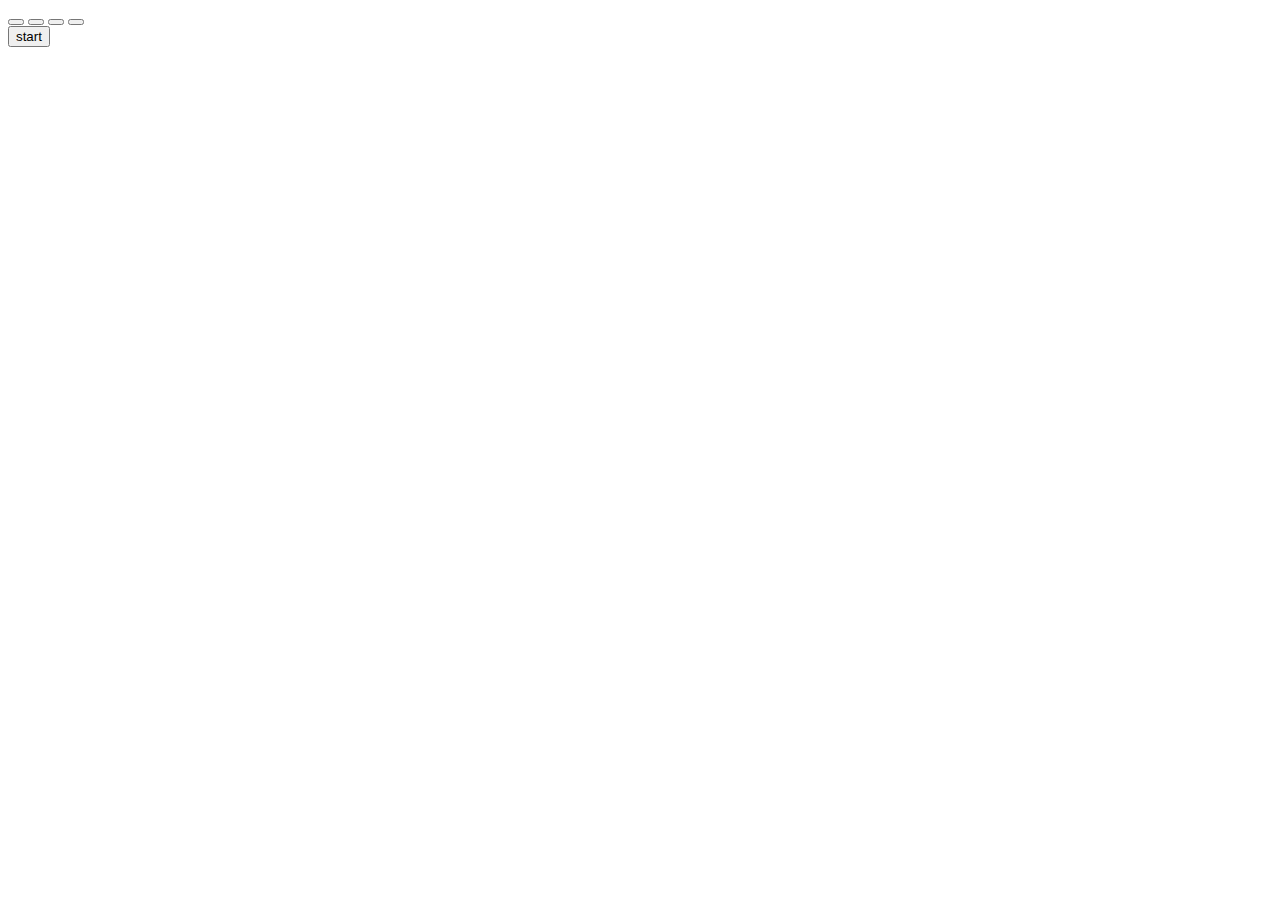
==== public/index.html @ b2e012d9 "simon says css" ====
<!DOCTYPE html>
<html>
<head>
	<link rel="stylesheet" type="text/css" href="/simplesimon.css">
	<title>Simple Simon</title>
</head>
<body>
	<div id='outterCircle'>
		<div id='innerCircle'>
			<button class='buttons' id='greenButton' type='button' data-value='1' class='green'></button>
			<button class='buttons' id='redButton' type='button' data-value='2' class='red'></button>
			<button class='buttons' id='yellowButton' type='button' data-value='3' class='yellow'></button>
			<button class='buttons' id='blueButton' type='button' data-value='4' class='blue'></button>
			<div id='innerInnerCircle'></div>
		</div>
	</div>
	<button id='start' class ='start' type='button' class='start'>start</button>
		
	<script src="https://ajax.googleapis.com/ajax/libs/jquery/2.1.3/jquery.min.js"></script>
	<script src="/simplesimon.js"></script>
</body>
</html>
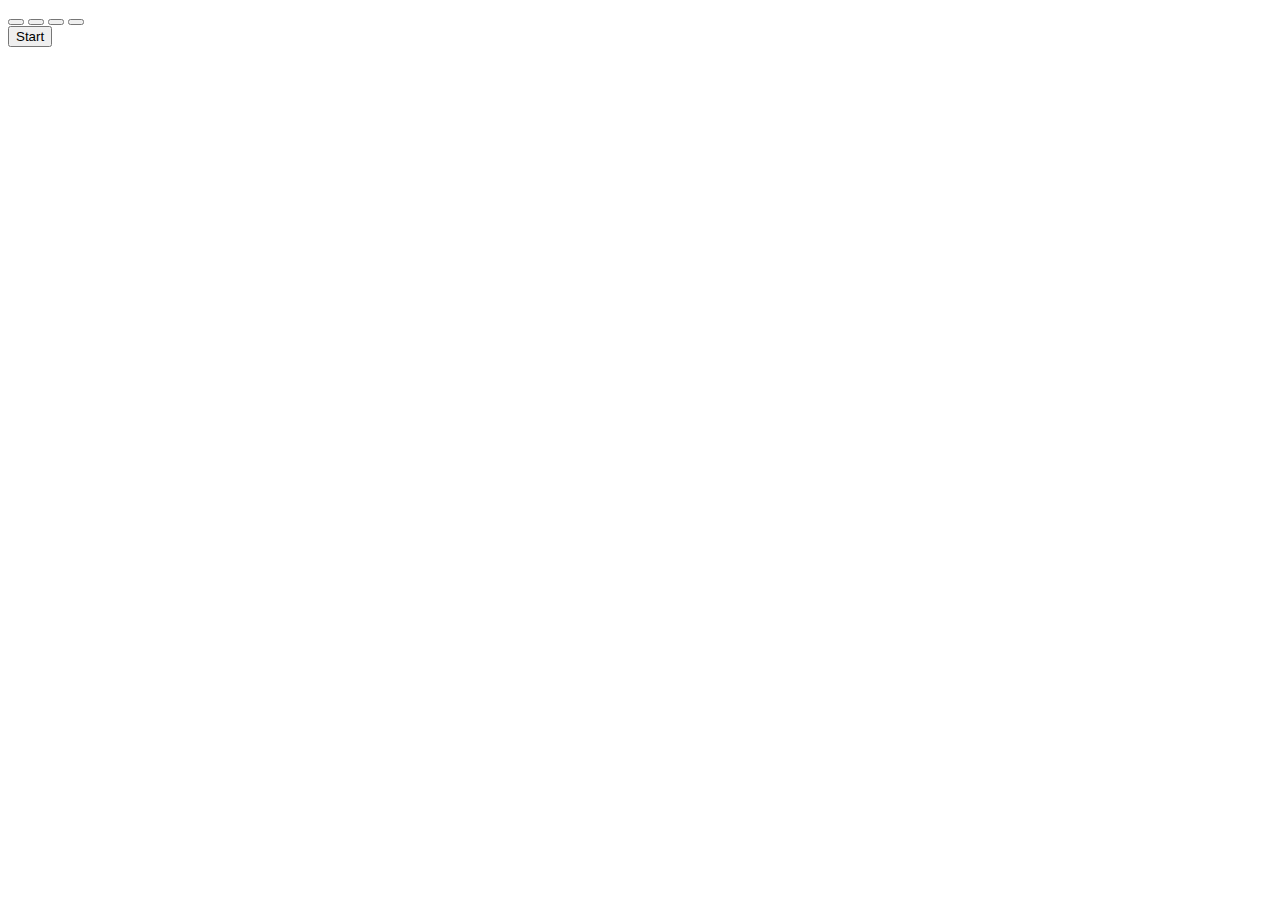
==== commit 5d448e9b: "simon says js" ====
--- a/public/index.html
+++ b/public/index.html
@@ -7,16 +7,18 @@
 <body>
 	<div id='outterCircle'>
 		<div id='innerCircle'>
-			<button class='buttons' id='greenButton' type='button' data-value='1' class='green'></button>
-			<button class='buttons' id='redButton' type='button' data-value='2' class='red'></button>
-			<button class='buttons' id='yellowButton' type='button' data-value='3' class='yellow'></button>
-			<button class='buttons' id='blueButton' type='button' data-value='4' class='blue'></button>
+			<button class='buttons' id='greenButton' type='button' data-number='1' class='green'></button>
+			<button class='buttons' id='redButton' type='button' data-number='2' class='red'></button>
+			<button class='buttons' id='yellowButton' type='button' data-number='3' class='yellow'></button>
+			<button class='buttons' id='blueButton' type='button' data-number='4' class='blue'></button>
 			<div id='innerInnerCircle'></div>
 		</div>
 	</div>
-	<button id='start' class ='start' type='button' class='start'>start</button>
-		
+
+	<button id='start' class ='start' type='button' class='start'>Start</button>
+
 	<script src="https://ajax.googleapis.com/ajax/libs/jquery/2.1.3/jquery.min.js"></script>
-	<script src="/simplesimon.js"></script>
+	<script type="text/javascript" src="/simplesimon.js"></script>
+	
 </body>
 </html>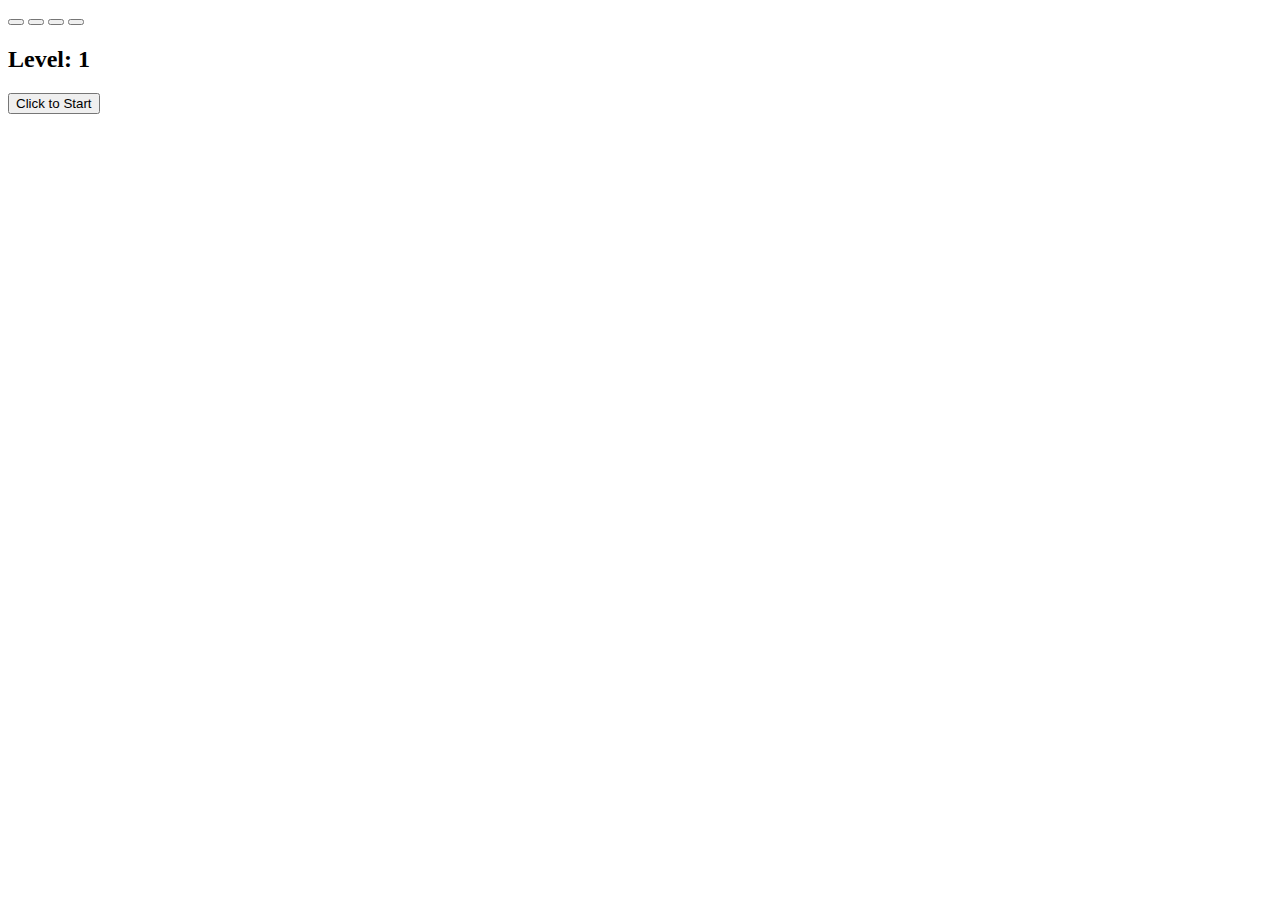
==== commit 4ecad614: "ss lights" ====
--- a/public/index.html
+++ b/public/index.html
@@ -5,20 +5,27 @@
 	<title>Simple Simon</title>
 </head>
 <body>
-	<div id='outterCircle'>
-		<div id='innerCircle'>
-			<button class='buttons' id='greenButton' type='button' data-number='1' class='green'></button>
-			<button class='buttons' id='redButton' type='button' data-number='2' class='red'></button>
-			<button class='buttons' id='yellowButton' type='button' data-number='3' class='yellow'></button>
-			<button class='buttons' id='blueButton' type='button' data-number='4' class='blue'></button>
-			<div id='innerInnerCircle'></div>
+	<div class='wrapper'>
+		<div id='outterCircle'>
+			<div id='innerCircle'>
+				<button class='buttons' id='greenButton' type='button' data-number='1' class='green'></button>
+				<button class='buttons' id='redButton' type='button' data-number='2' class='red'></button>
+				<button class='buttons' id='yellowButton' type='button' data-number='3' class='yellow'></button>
+				<button class='buttons' id='blueButton' type='button' data-number='4' class='blue'></button>
+				<div id='innerInnerCircle'></div>
+			</div>
+		</div>
+
+		<div class='gameInfo'>
+			<h2>Level: <span data-round='0'>1</span></h2>
+			<button id='start' class ='start' type='button' class='start'>Click to Start</button>
 		</div>
 	</div>
 
-	<button id='start' class ='start' type='button' class='start'>Start</button>
+	<script src='https://ajax.googleapis.com/ajax/libs/jquery/2.1.3/jquery.min.js'></script>
+	<script type='text/javascript' src='/simplesimon.js'></script>
 
-	<script src="https://ajax.googleapis.com/ajax/libs/jquery/2.1.3/jquery.min.js"></script>
-	<script type="text/javascript" src="/simplesimon.js"></script>
+
 	
 </body>
 </html>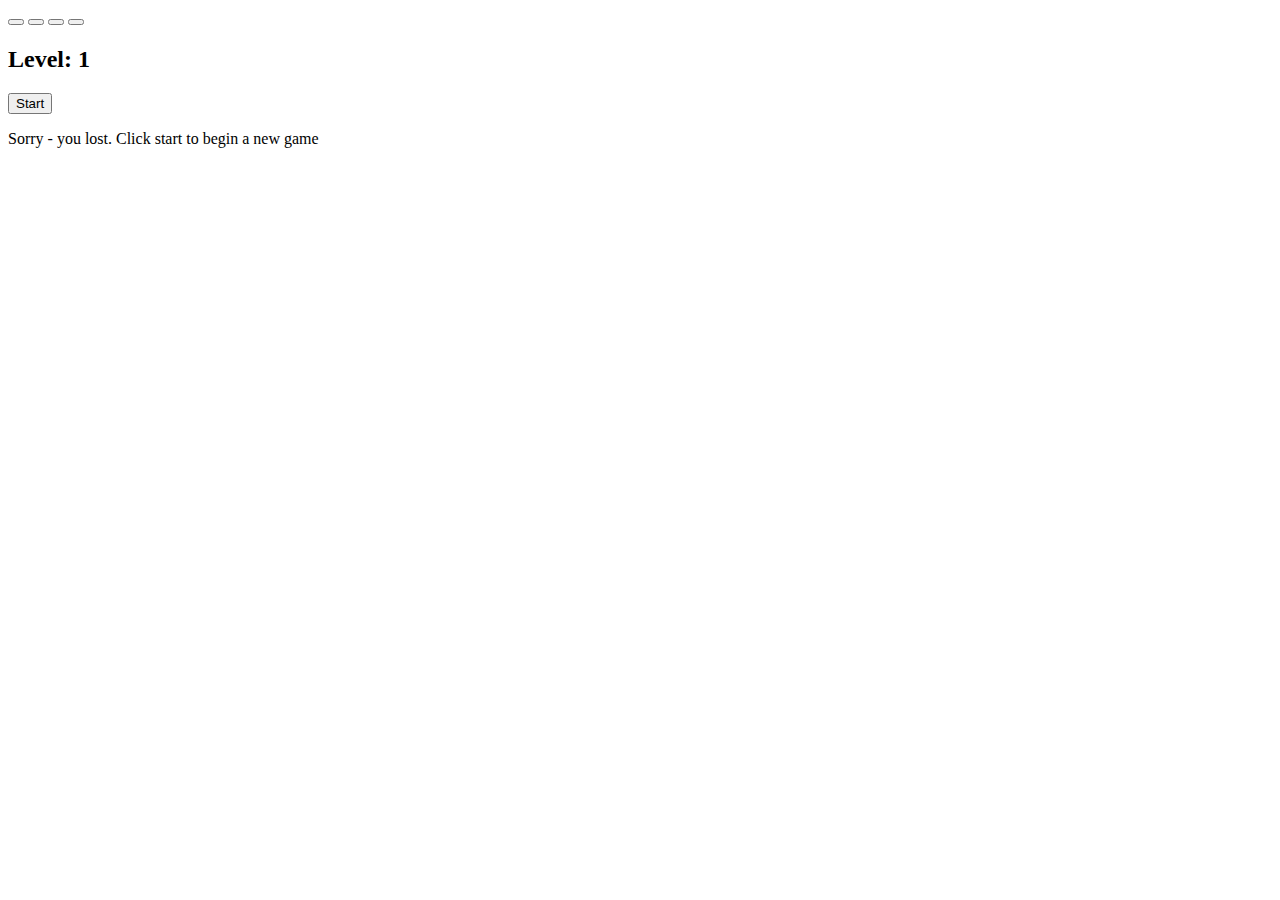
==== commit e18c5953: "finished ss functionality" ====
--- a/public/index.html
+++ b/public/index.html
@@ -18,7 +18,8 @@
 
 		<div class='gameInfo'>
 			<h2>Level: <span data-round='0'>1</span></h2>
-			<button id='start' class ='start' type='button' class='start'>Click to Start</button>
+			<button id='start' class ='start' type='button' class='start'>Start</button>
+			<p id='gameInfoP'>Sorry - you lost. Click start to begin a new game</p>
 		</div>
 	</div>
 
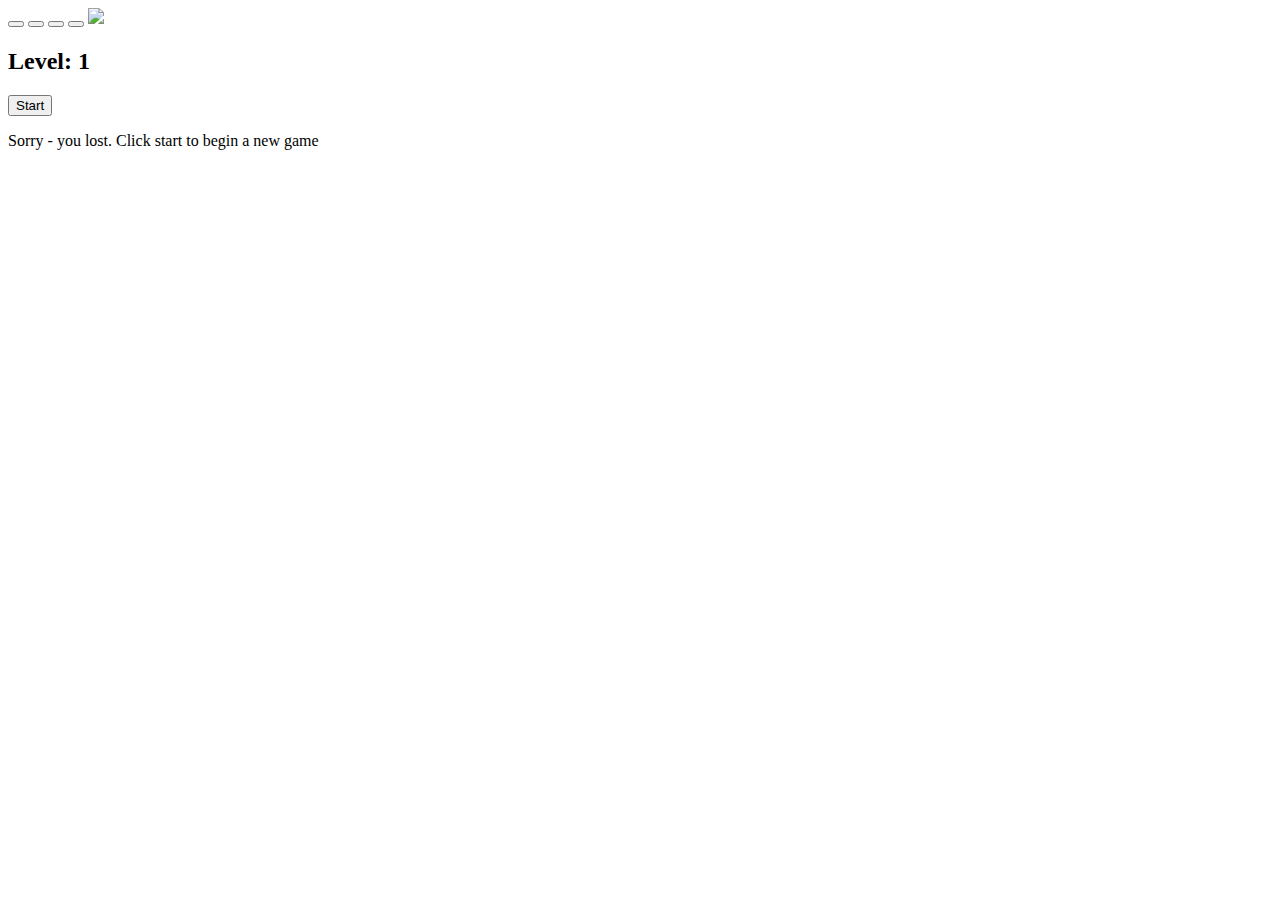
==== commit b879fa08: "add chuck norris theme" ====
--- a/public/index.html
+++ b/public/index.html
@@ -12,10 +12,10 @@
 				<button class='buttons' id='redButton' type='button' data-number='2' class='red'></button>
 				<button class='buttons' id='yellowButton' type='button' data-number='3' class='yellow'></button>
 				<button class='buttons' id='blueButton' type='button' data-number='4' class='blue'></button>
-				<div id='innerInnerCircle'></div>
+				<img id='cnapproved' src="/cnapproved.png">
 			</div>
 		</div>
-
+		
 		<div class='gameInfo'>
 			<h2>Level: <span data-round='0'>1</span></h2>
 			<button id='start' class ='start' type='button' class='start'>Start</button>
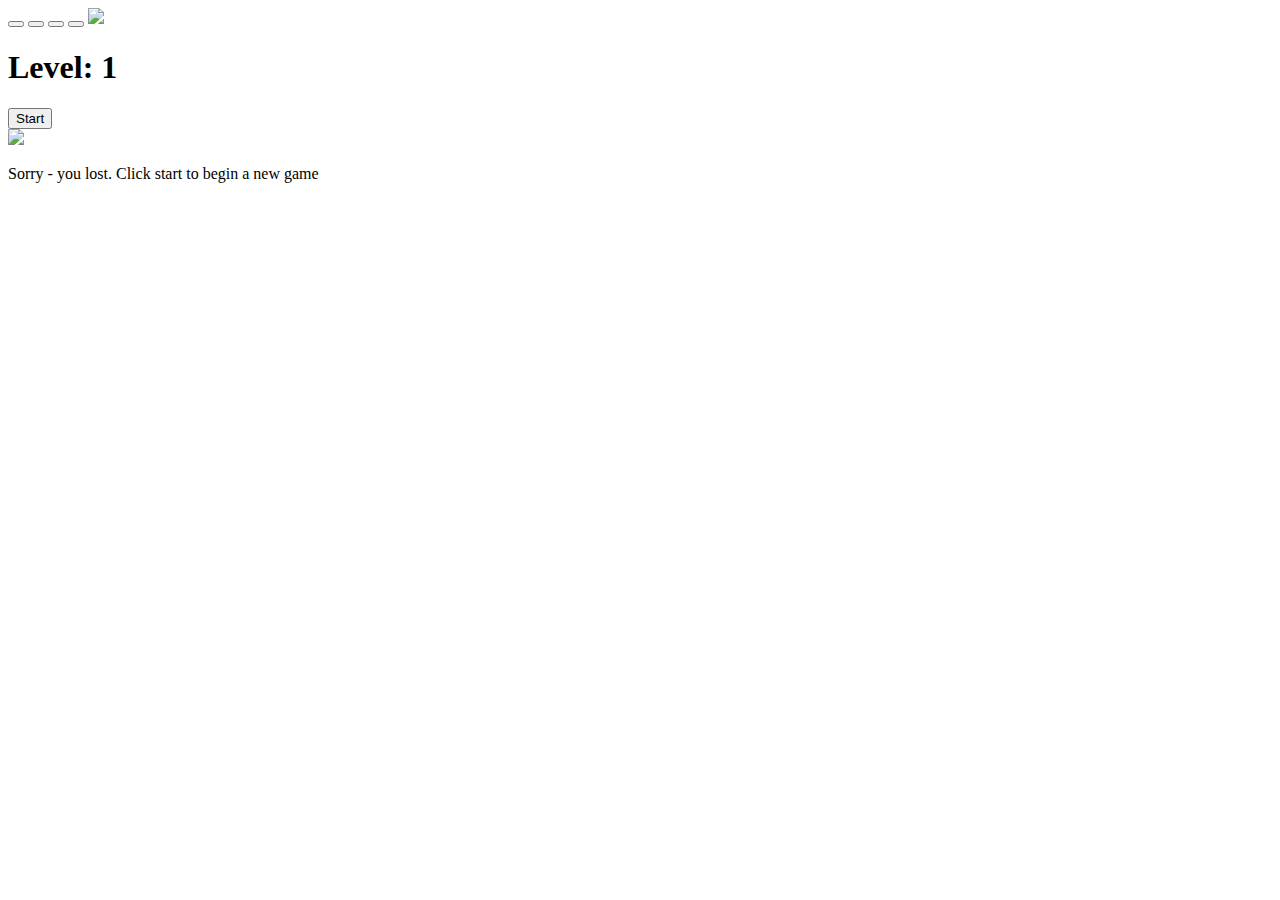
==== commit 75b52e7d: "audio to ss" ====
--- a/public/index.html
+++ b/public/index.html
@@ -15,14 +15,17 @@
 				<img id='cnapproved' src="/cnapproved.png">
 			</div>
 		</div>
-		
+
 		<div class='gameInfo'>
-			<h2>Level: <span data-round='0'>1</span></h2>
+			<h1>Level: <span data-round='0'>1</span></h1>
 			<button id='start' class ='start' type='button' class='start'>Start</button>
-			<p id='gameInfoP'>Sorry - you lost. Click start to begin a new game</p>
+			
 		</div>
 	</div>
-
+	<div>
+		<img id='cnPunch' src='/cnpunch.gif'>
+		<p id='gameInfoP'>Sorry - you lost. Click start to begin a new game</p>
+	</div>
 	<script src='https://ajax.googleapis.com/ajax/libs/jquery/2.1.3/jquery.min.js'></script>
 	<script type='text/javascript' src='/simplesimon.js'></script>
 
